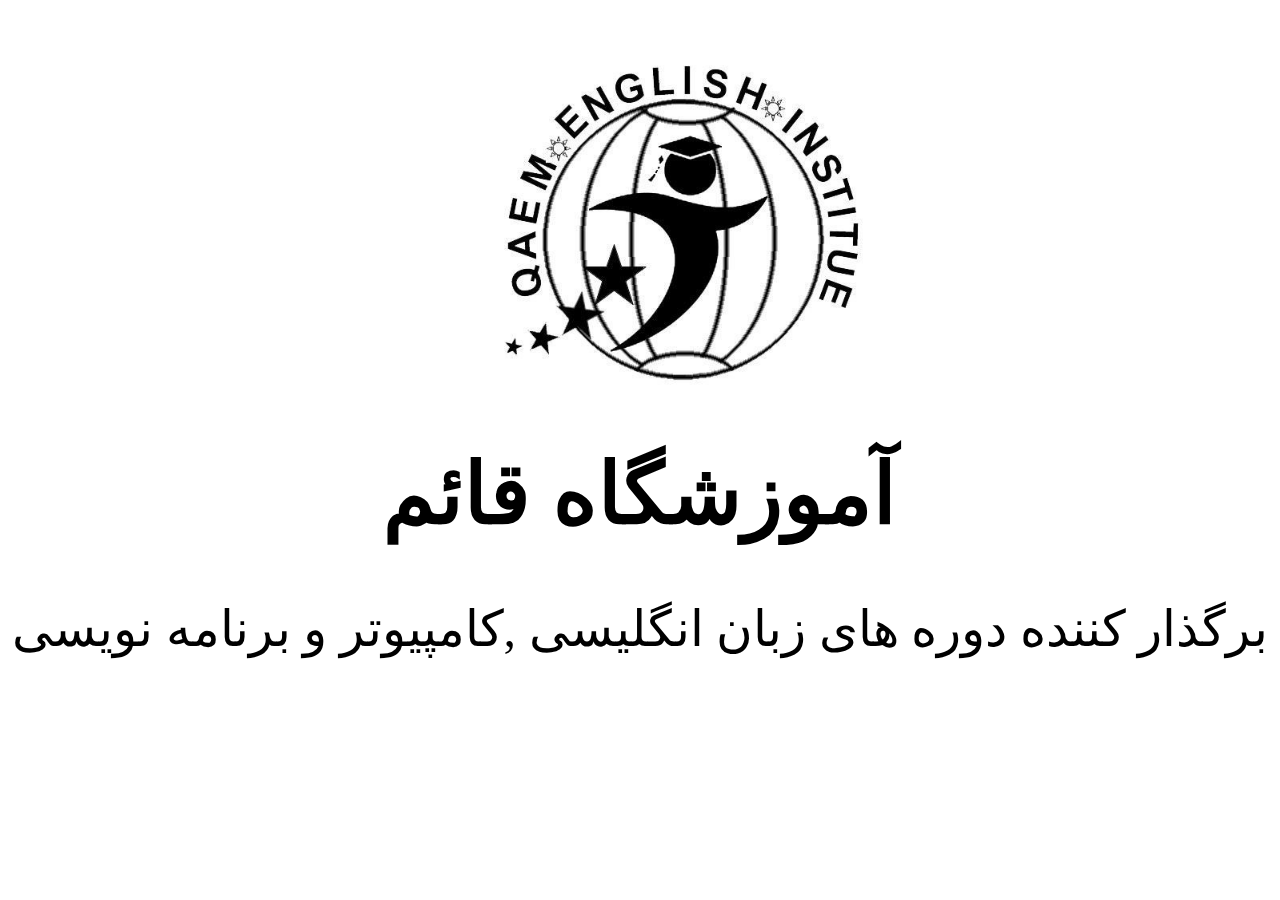
==== Ghaem-Institute/Ariyan-Code/index.html @ 84a7ea7a "rename alpha-team to Ariyan-Code" ====
<!DOCTYPE html>
<html lang="en">
  <head>
    <meta charset="UTF-8" />
    <meta http-equiv="X-UA-Compatible" content="IE=edge" />
    <meta name="viewport" content="width=device-width, initial-scale=1.0" />
    <title>آموزشگاه قائم</title>
    <style>
      img {
        display: block;
        border-radius: 10%;
        width: 400px;

        padding: 4% 37.74% 0%;
      }
      h1 {
        direction: rtl;
        text-align: center;
        font-size: 85px;
      }
      h2 {
        direction: rtl;
        text-align: center;
        font-weight: normal;
        font-size: 50px;
      }
    </style>
  </head>
  <body>
    <img src="ghaem.jpg" alt="logo" />
    <h1>آموزشگاه قائم</h1>
    <h2>برگذار کننده دوره های زبان انگلیسی ,کامپیوتر و برنامه نویسی</h2>
  </body>
</html>
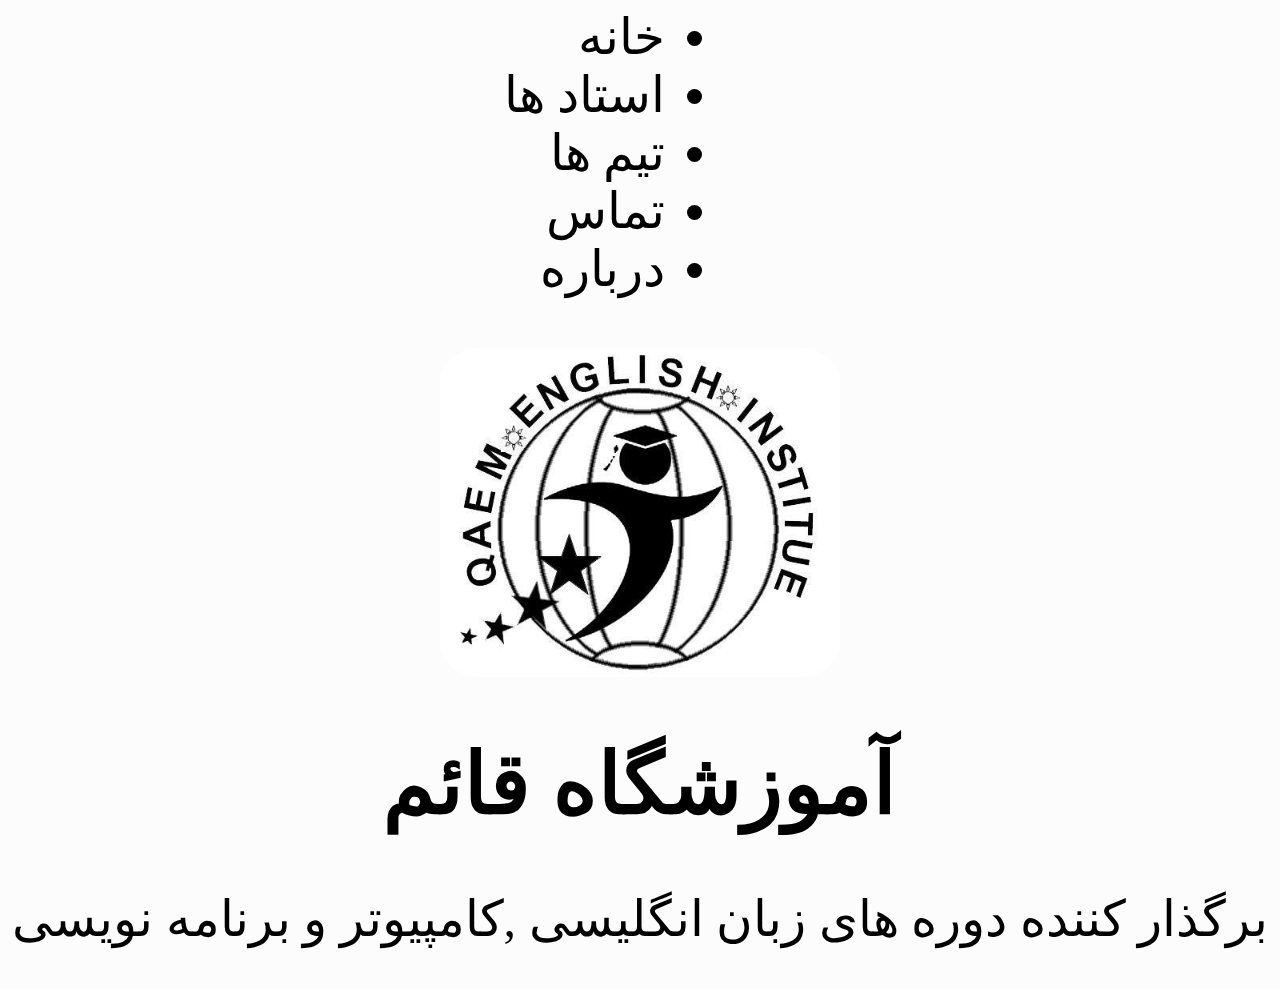
==== commit a1fdf002: "add header list and images folder the third update" ====
--- a/Ghaem-Institute/Ariyan-Code/index.html
+++ b/Ghaem-Institute/Ariyan-Code/index.html
@@ -6,12 +6,15 @@
     <meta name="viewport" content="width=device-width, initial-scale=1.0" />
     <title>آموزشگاه قائم</title>
     <style>
+      body {
+        background-color: rgb(252, 252, 252);
+      }
       img {
         display: block;
         border-radius: 10%;
         width: 400px;
 
-        padding: 4% 37.74% 0%;
+        margin: 50px auto;
       }
       h1 {
         direction: rtl;
@@ -24,10 +27,26 @@
         font-weight: normal;
         font-size: 50px;
       }
+      UL {
+        width: auto;
+        margin: auto;
+        list-style-position: outside;
+        padding-right: 48%;
+        direction: rtl;
+        font-weight: normal;
+        font-size: 50px;
+      }
     </style>
   </head>
   <body>
-    <img src="ghaem.jpg" alt="logo" />
+    <ul>
+      <li>خانه</li>
+      <li>استاد ها</li>
+      <li>تیم ها</li>
+      <li>تماس</li>
+      <li>درباره</li>
+    </ul>
+    <img src="images/logo.jpg" alt="logo" />
     <h1>آموزشگاه قائم</h1>
     <h2>برگذار کننده دوره های زبان انگلیسی ,کامپیوتر و برنامه نویسی</h2>
   </body>
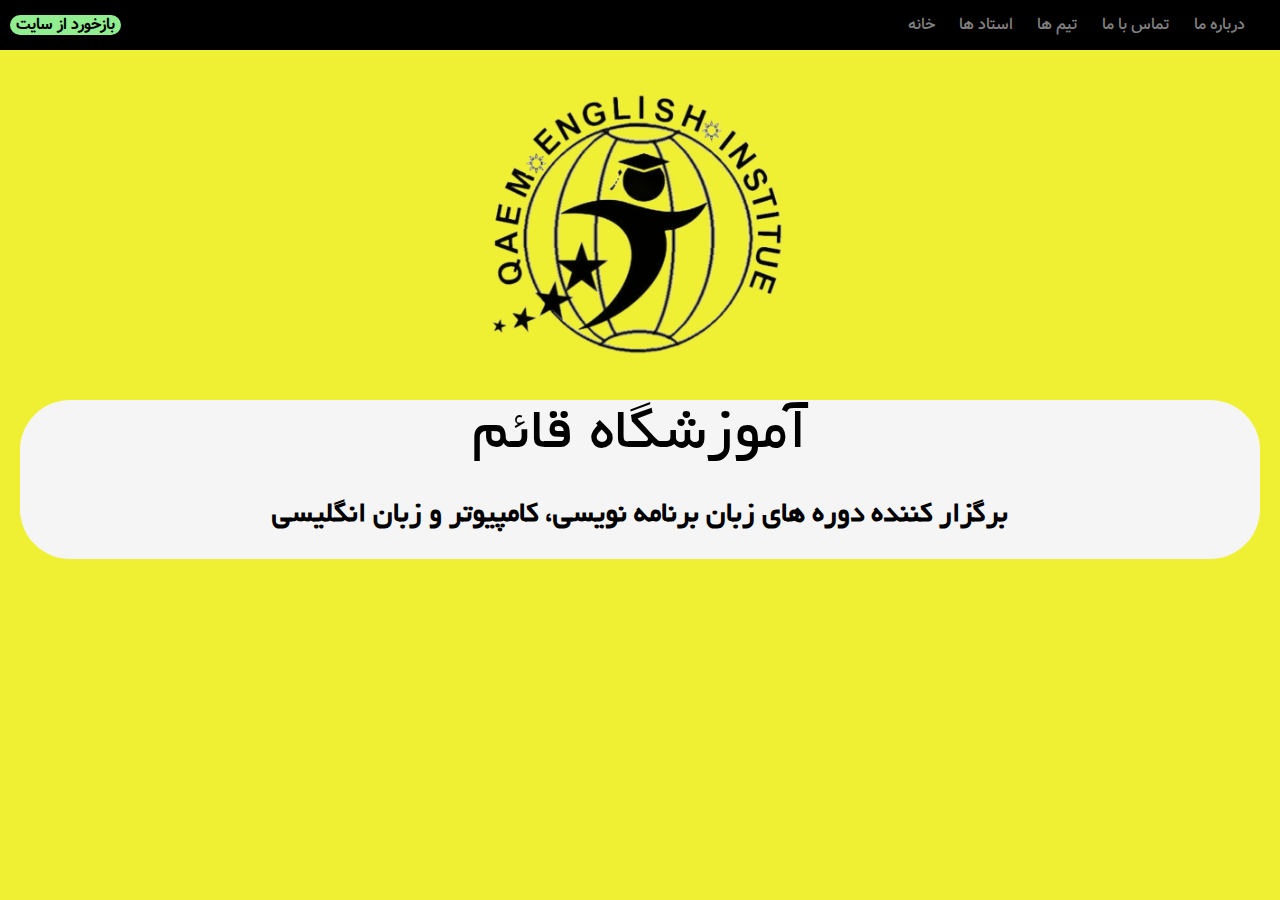
==== commit 69b7fc35: "better styling for header list and main content, adding vazir font, add css and fonts folders" ====
--- a/Ghaem-Institute/Ariyan-Code/index.html
+++ b/Ghaem-Institute/Ariyan-Code/index.html
@@ -2,52 +2,34 @@
 <html lang="en">
   <head>
     <meta charset="UTF-8" />
-    <meta http-equiv="X-UA-Compatible" content="IE=edge" />
     <meta name="viewport" content="width=device-width, initial-scale=1.0" />
-    <title>آموزشگاه قائم</title>
-    <style>
-      body {
-        background-color: rgb(252, 252, 252);
-      }
-      img {
-        display: block;
-        border-radius: 10%;
-        width: 400px;
-
-        margin: 50px auto;
-      }
-      h1 {
-        direction: rtl;
-        text-align: center;
-        font-size: 85px;
-      }
-      h2 {
-        direction: rtl;
-        text-align: center;
-        font-weight: normal;
-        font-size: 50px;
-      }
-      UL {
-        width: auto;
-        margin: auto;
-        list-style-position: outside;
-        padding-right: 48%;
-        direction: rtl;
-        font-weight: normal;
-        font-size: 50px;
-      }
-    </style>
+    <title>اموزشکاه قاعم</title>
+    <link rel="stylesheet" href="css/normalize.css" />
+    <link rel="stylesheet" href="css/main.css" />
+    <header class="nav-bar">
+      <a href="#" class="cta"><button>بازخورد از سایت</button></a>
+      <ul>
+        <li><a href="اموزشگاه قایم.html">خانه</a></li>
+        <li>
+          <a href="استاد ها/استاد ها.html"><li>استاد ها</li></a>
+        </li>
+        <li>
+          <a href="تیم ها/تیم ها.html"><li>تیم ها</li></a>
+        </li>
+        <li>
+          <a href="تماس با ما/تماس با ما.html"><li>تماس با ما</li></a>
+        </li>
+        <li>
+          <a href="درباره ما/درباره ما.html"><li>درباره ما</li></a>
+        </li>
+      </ul>
+    </header>
   </head>
   <body>
-    <ul>
-      <li>خانه</li>
-      <li>استاد ها</li>
-      <li>تیم ها</li>
-      <li>تماس</li>
-      <li>درباره</li>
-    </ul>
-    <img src="images/logo.jpg" alt="logo" />
-    <h1>آموزشگاه قائم</h1>
-    <h2>برگذار کننده دوره های زبان انگلیسی ,کامپیوتر و برنامه نویسی</h2>
+    <img src="images/logo.png" alt="لوگو" id="logo-title" />
+    <div class="titr">
+      <h1 class="ghaem">آموزشگاه قائم</h1>
+      <h2>برگزار کننده دوره های زبان برنامه نویسی، کامپیوتر و زبان انگلیسی</h2>
+    </div>
   </body>
 </html>
--- a/Ghaem-Institute/Ariyan-Code/css/main.css
+++ b/Ghaem-Institute/Ariyan-Code/css/main.css
@@ -0,0 +1,89 @@
+@font-face {
+    font-family: 'yekan';
+    src: url(../fonts/Yekan.ttf);
+}
+@font-face {
+    font-family: 'vazir';
+    src: url(../fonts/Vazir-Medium.ttf);
+}
+@font-face {
+    font-family: 'vazir-bold';
+    src: url(../fonts/Vazir-Bold-FD-WOL.ttf);
+}
+body{
+    background-color:rgb(239, 239, 51);
+}
+#logo-title{
+    margin:40px auto;
+    display: block;
+    width: 325px;
+    height: auto;
+}
+.ghaem{
+    text-align: center;
+    font-family: yekan;
+    font-size: 4em;
+    font-weight: normal;
+    margin-bottom: 0;
+    border: none;
+}
+h2{
+    text-align: center;
+    font-family: yekan;
+    font-size: 30px;
+}
+.nav-bar ul{
+    list-style: none;
+    font-family: vazir;
+    padding: 0 30px;
+
+}
+.nav-bar ul li{
+    padding:0 5px;
+    font-size: medium;
+    display: inline-block;
+}
+.nav-bar ul a{
+    color: gray;
+    text-decoration: none;
+}
+.nav-bar ul a:hover{
+    border-bottom : solid #f79c68 1px;
+}
+.titr{
+    background-color:rgb(245, 245, 245);
+    margin: 0px 20px;
+    padding-bottom: 1px;
+    border: none;
+    border-radius: 50px;
+}
+.nav-bar{
+    background-color: black;
+    display: flex;
+    justify-content: flex-end;
+}
+.nav-bar button{
+    border: none;
+    border-radius: 50px;
+    cursor: pointer;
+    background-color: lightgreen;
+    font-family: vazir-bold;
+}
+.nav-bar button:hover{
+    opacity:.8;
+}
+.cta{
+    border: none;
+    margin: auto;
+    margin-left: 10px;
+}
+
+
+
+ 
+
+
+
+
+
+
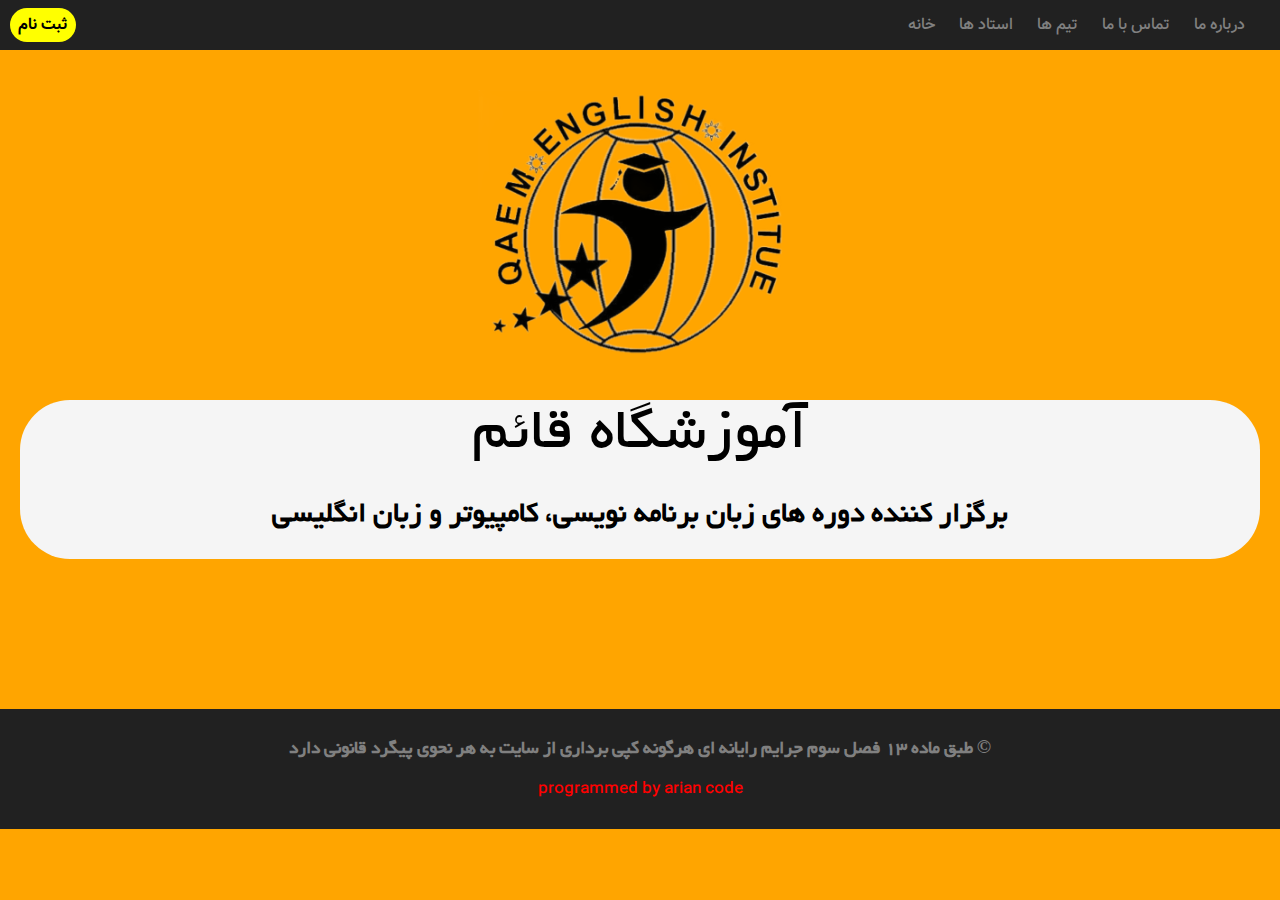
==== commit 5d5c468c: "add footer to ariyan code index page" ====
--- a/Ghaem-Institute/Ariyan-Code/index.html
+++ b/Ghaem-Institute/Ariyan-Code/index.html
@@ -7,7 +7,7 @@
     <link rel="stylesheet" href="css/normalize.css" />
     <link rel="stylesheet" href="css/main.css" />
     <header class="nav-bar">
-      <a href="#" class="cta"><button>بازخورد از سایت</button></a>
+      <a href="#" class="cta"><button>ثبت نام</button></a>
       <ul>
         <li><a href="اموزشگاه قایم.html">خانه</a></li>
         <li>
@@ -26,10 +26,17 @@
     </header>
   </head>
   <body>
-    <img src="images/logo.png" alt="لوگو" id="logo-title" />
-    <div class="titr">
-      <h1 class="ghaem">آموزشگاه قائم</h1>
-      <h2>برگزار کننده دوره های زبان برنامه نویسی، کامپیوتر و زبان انگلیسی</h2>
-    </div>
-  </body>
+    <main>
+      <img src="images/logo.png" alt="لوگو" id="logo-title" />
+      <div class="titr">
+        <h1 class="ghaem">آموزشگاه قائم</h1>
+        <h2>برگزار کننده دوره های زبان برنامه نویسی، کامپیوتر و زبان انگلیسی</h2>
+      </div>
+    </main>
+    <footer>
+      <h3>&copy; طبق ماده 13 فصل سوم جرایم رایانه ای هرگونه کپی برداری از سایت به هر نحوی پیگرد قانونی دارد</h3>
+      <p>programmed by arian code</p>
+    </footer>
+    </body>
 </html>
+
--- a/Ghaem-Institute/Ariyan-Code/css/main.css
+++ b/Ghaem-Institute/Ariyan-Code/css/main.css
@@ -11,7 +11,7 @@
     src: url(../fonts/Vazir-Bold-FD-WOL.ttf);
 }
 body{
-    background-color:rgb(239, 239, 51);
+    background-color:orange;
 }
 #logo-title{
     margin:40px auto;
@@ -58,7 +58,7 @@
     border-radius: 50px;
 }
 .nav-bar{
-    background-color: black;
+    background-color: rgb(33, 33, 33);
     display: flex;
     justify-content: flex-end;
 }
@@ -66,8 +66,9 @@
     border: none;
     border-radius: 50px;
     cursor: pointer;
-    background-color: lightgreen;
+    background-color: yellow;
     font-family: vazir-bold;
+    padding: 8px;
 }
 .nav-bar button:hover{
     opacity:.8;
@@ -76,6 +77,24 @@
     border: none;
     margin: auto;
     margin-left: 10px;
+}
+footer {
+    text-align: center;
+    background-color: rgb(33, 33, 33);
+    color: gray;
+    margin:150px 0 0 0 ;
+    width: 100%;
+    height: 120px;
+}
+footer h3{
+    direction: rtl;
+    font-size: larger;
+    font-family: yekan;
+    padding: 30px 0 0 0 ;
+}
+footer p{
+    font-family: vazir;
+    color: red;
 }
 
 
